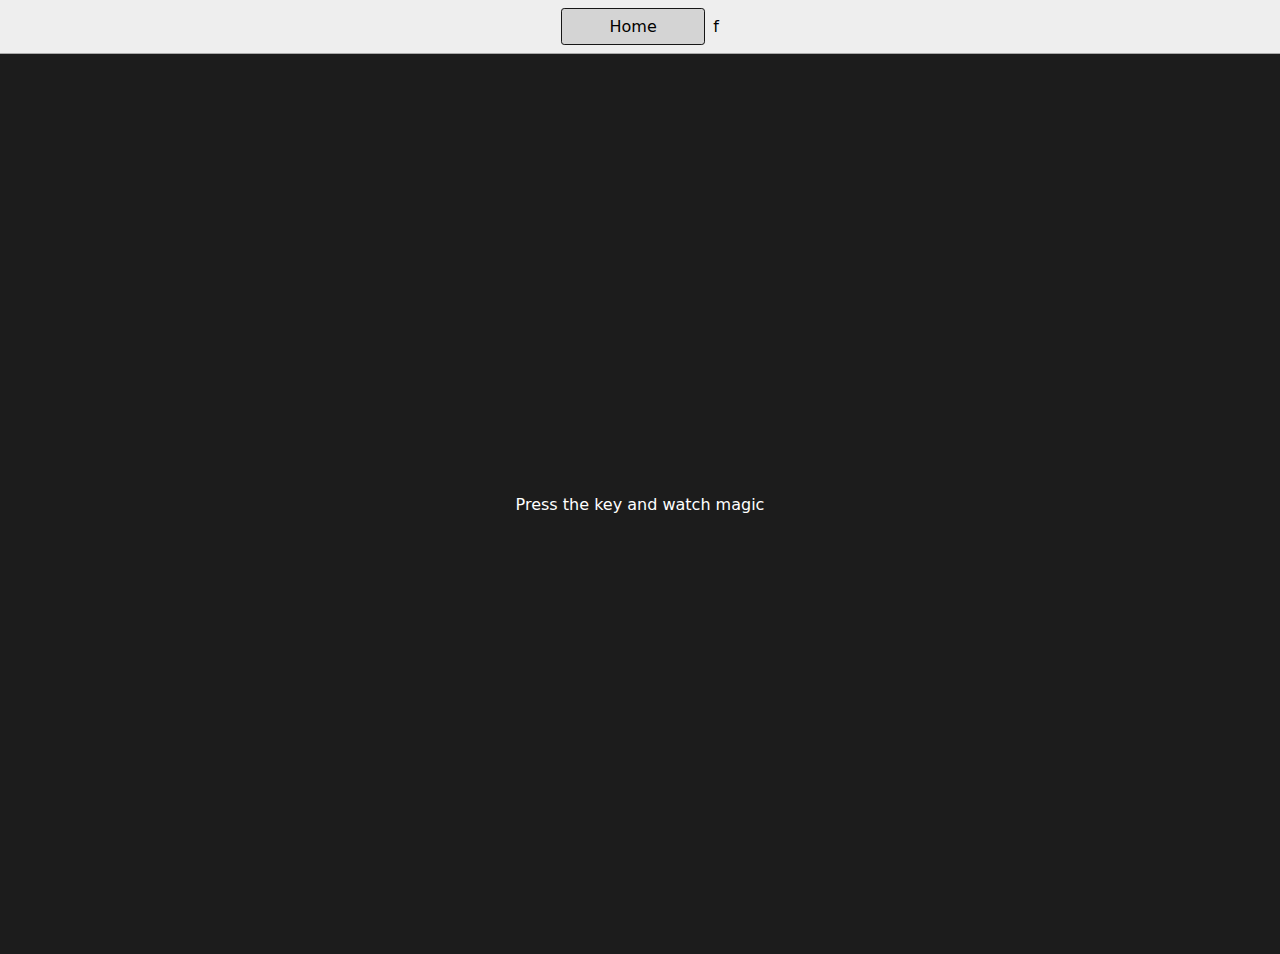
==== Keyboard_Checker/index.html @ 4ed4f75e "keyboard key detector project" ====
<!DOCTYPE html>
<html lang="en">

<head>
    <meta charset="UTF-8" />
    <meta name="viewport" content="width=device-width, initial-scale=1.0" />
    <link rel="stylesheet" href="style.css" />
    <title>Event KeyCodes</title>
    <link rel="stylesheet" type="text/css" href="../styles.css" />
    <style>
        table,
        th,
        td {
            border: 1px solid #e7e7e7;
        }

        .project {
            background-color: #1c1c1c;
            color: #ffffff;
            display: flex;
            align-items: center;
            justify-content: center;
            text-align: center;
            height: 100vh;
        }

        .color {
            color: aliceblue;
            display: flex;
            flex-direction: row;
        }
    </style>
</head>

<body>
    <nav>
        <a href="/" aria-current="page">Home</a>f
    </nav>
    <div class="project">
        <div id="insert">
            <div class="key">Press the key and watch magic</div>
        </div>
    </div>

    <script src="./Keyboard.js"></script>
</body>

</html>
---- styles.css ----
* {
  box-sizing: border-box;
}

body {
  margin: 0;
  font-family: system-ui, sans-serif;
  color: black;
  background-color: white;
}

nav {
  display: flex;
  flex-wrap: wrap;
  align-items: center;
  justify-content: center;
  padding: 0.5rem;
  gap: 0.5rem;
  border-bottom: solid 1px #aaa;
  background-color: #eee;
}

nav a {
  display: inline-block;
  min-width: 9rem;
  padding: 0.5rem;
  border-radius: 0.2rem;
  border: solid 1px rgb(22, 22, 22);
  text-align: center;
  text-decoration: none;
  color: #1b1b1b;
}

nav a[aria-current='page'] {
  color: #000;
  background-color: #d4d4d4;
}

main {
  padding: 1rem;
}

h1 {
  font-weight: bold;
  font-size: 1.5rem;
}

.projects {
  display: flex;
  flex-direction: column;
}

.project-link {
  background-color: #fff;
  padding: 10px 30px;
  border-radius: 8px;
  color: #212121;
  text-decoration: none;
  border: 2px solid #212121;
  margin-top: 5px;
}
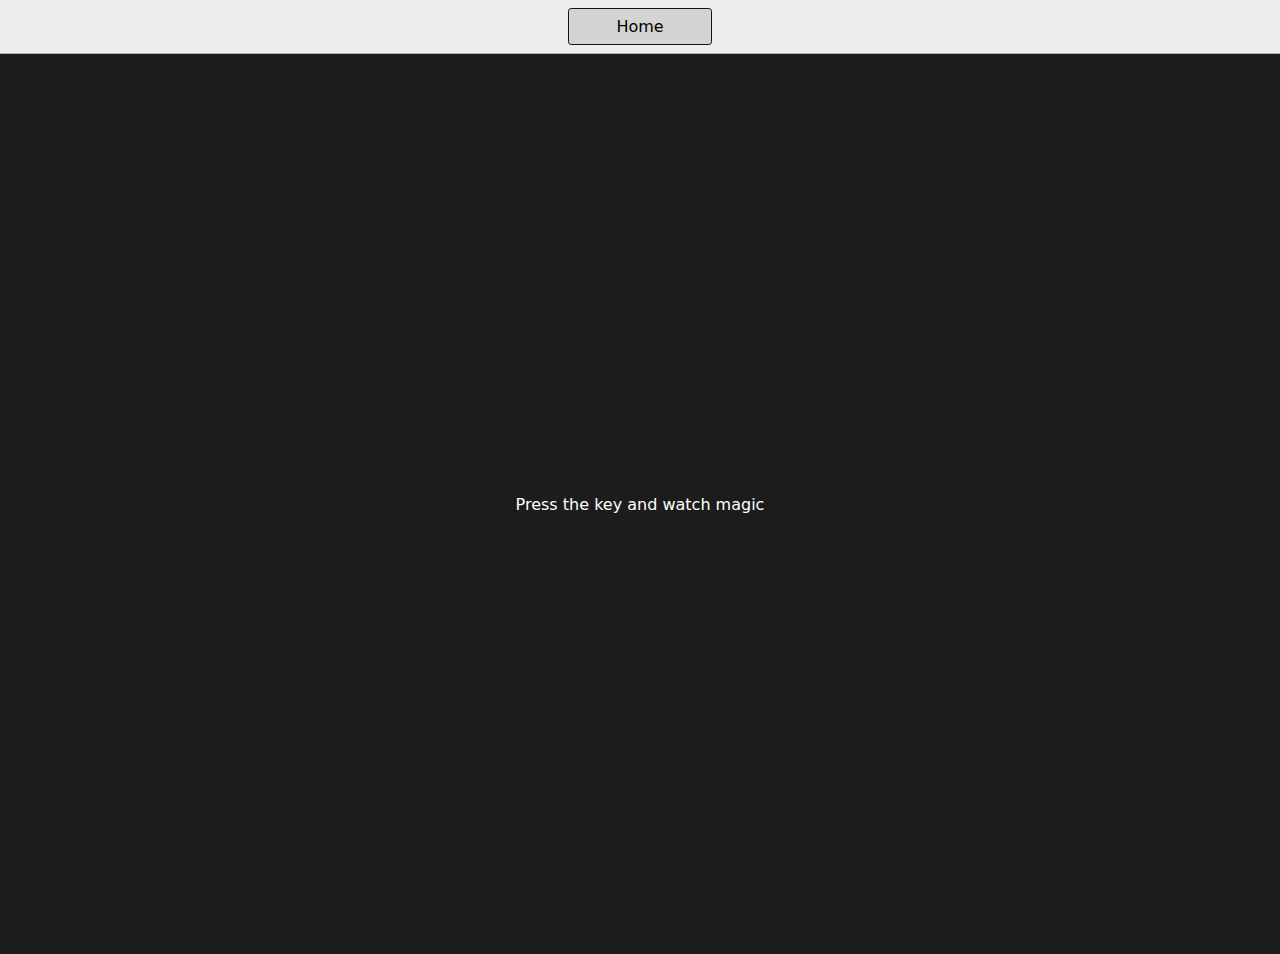
==== commit b05aaf31: "random color generateor without loops" ====
--- a/Keyboard_Checker/index.html
+++ b/Keyboard_Checker/index.html
@@ -34,7 +34,7 @@
 
 <body>
     <nav>
-        <a href="/" aria-current="page">Home</a>f
+        <a href="/" aria-current="page">Home</a>
     </nav>
     <div class="project">
         <div id="insert">
